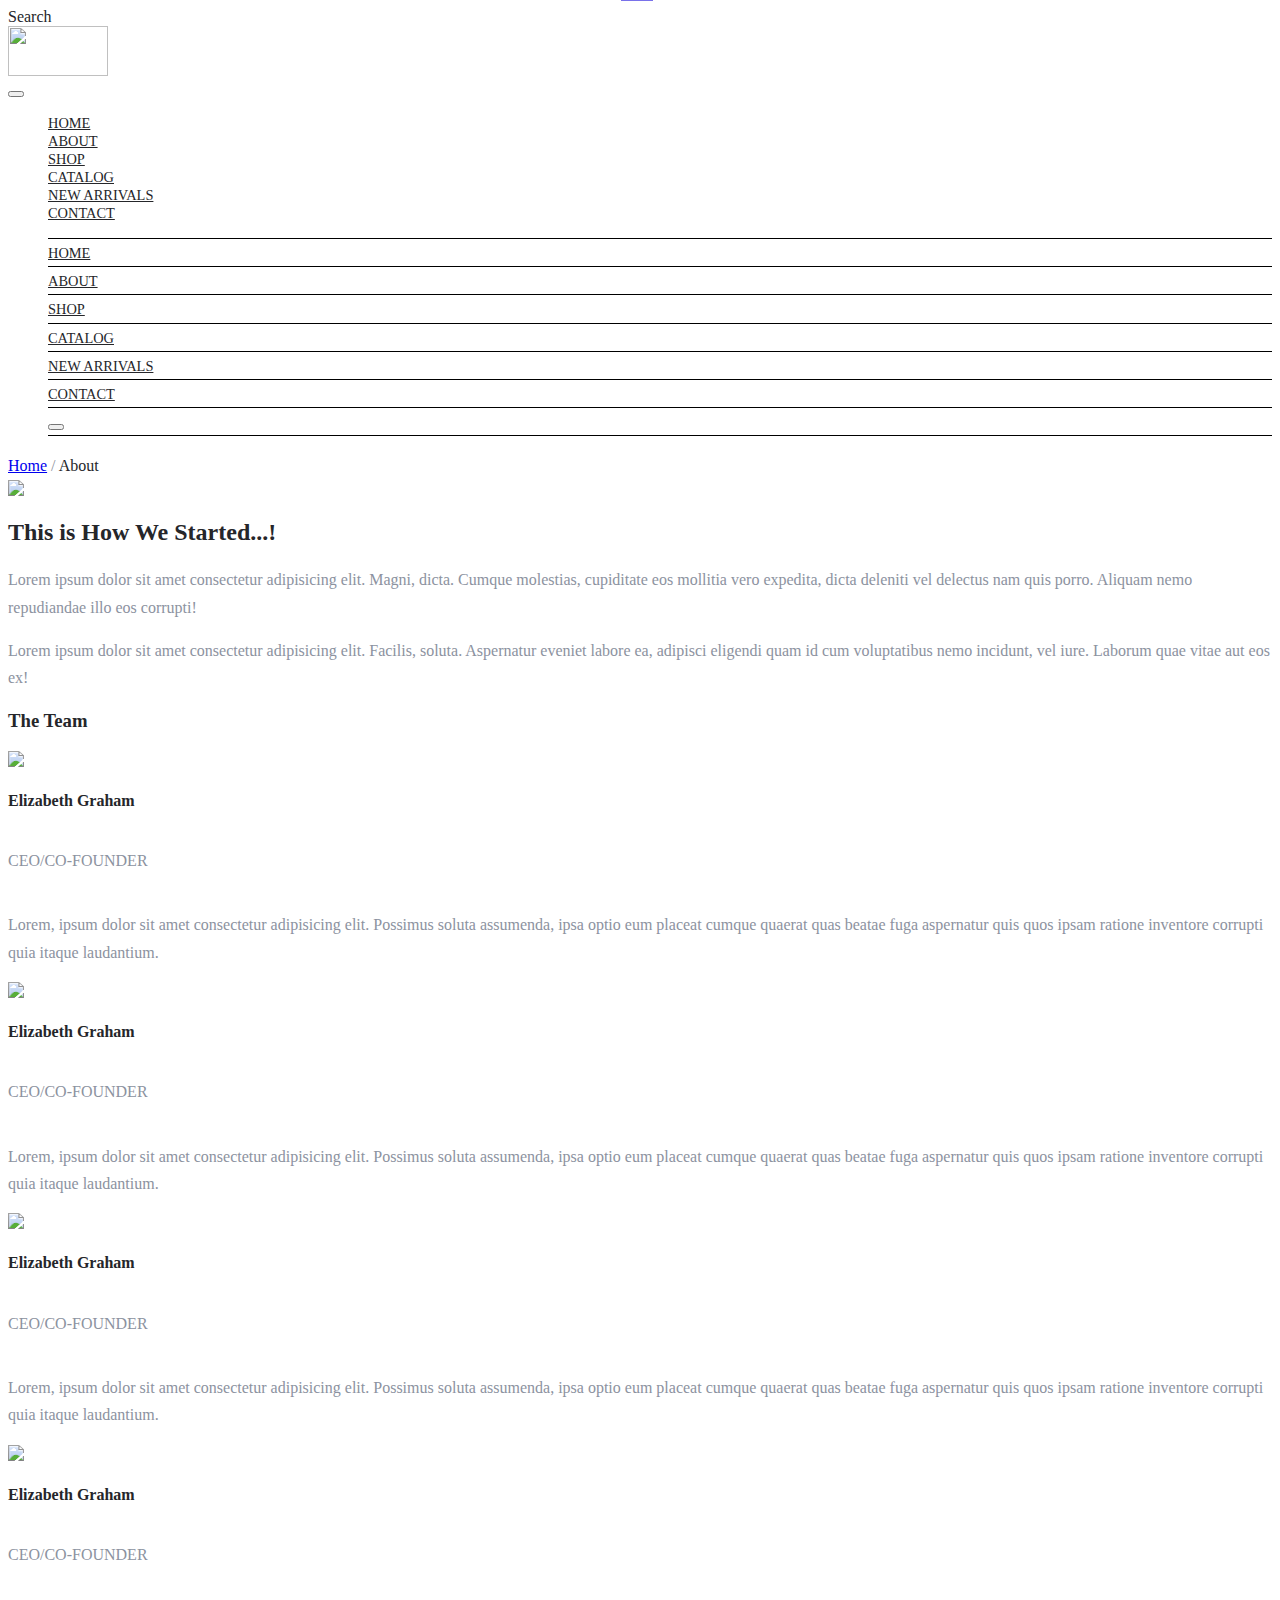
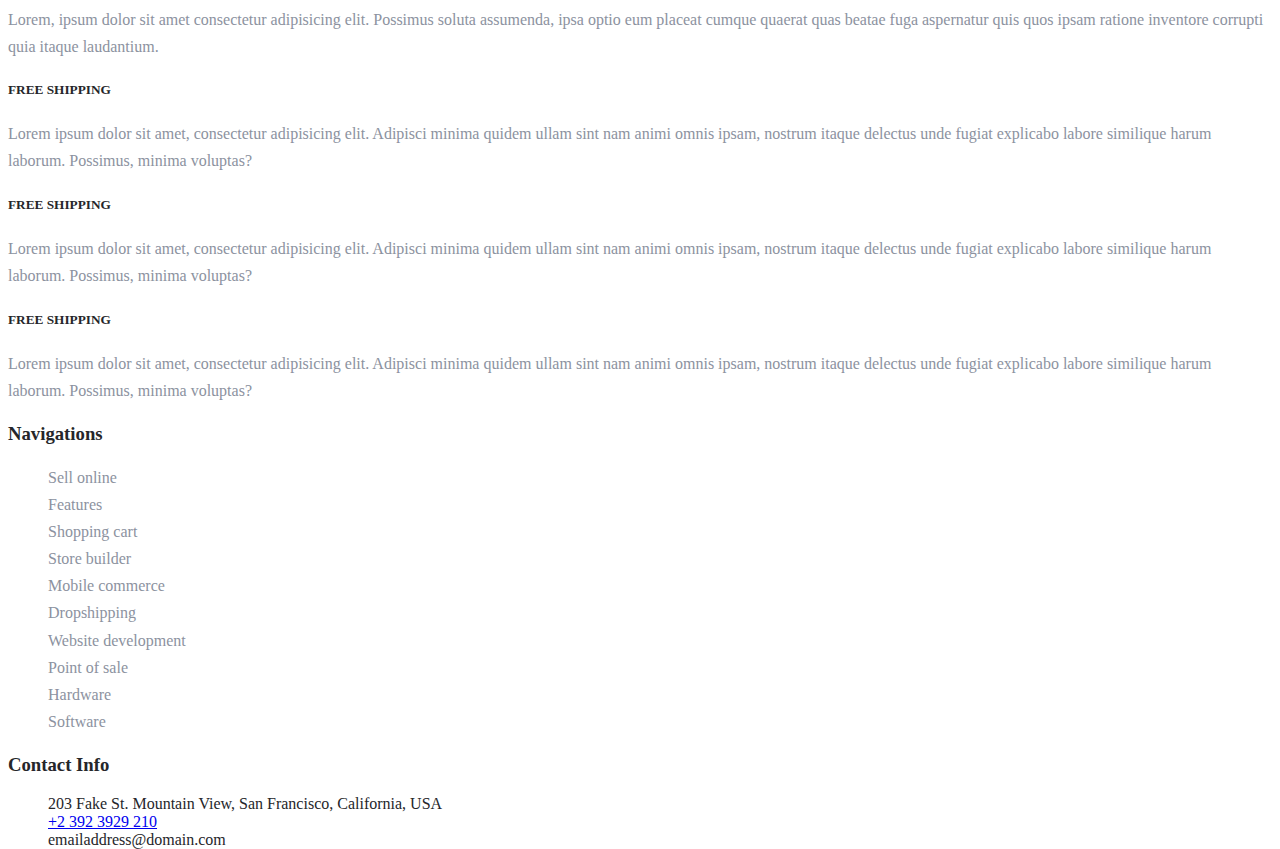
==== about.html @ 743f016a "added about.html page" ====
<!DOCTYPE html>
<html>
<head>
    <title>SHOOPPERS</title>
    <meta charset="utf-8">
    <meta name="viewport" content="width=device-width, initial-scale=1, shrink-to-fit=no">
    <link rel="stylesheet" href="./fonts/fonts.css"> 
    <link rel="stylesheet" href="./fonts/icomoon/style.css">
    <link rel="stylesheet" href="css/bootstrap.min.css">
    <link rel="stylesheet" href="css/style.css" type = "text/css">
</head>
<body>
    <header class = "row pt-5 text-muted sticky-top">
        <div class = "col-lg-12 d-flex flex-wrap justify-content-around align-items-center">
            <div id = "left-nav" >
                <span class="icon icon-search2 p-2"></span>
                <label class = "p-2"> Search</label>
            </div>
            <div id = "left-nav" >
                <img id = "logo" class = "d-none d-md-block d-lg-none d-lg-block d-xl-none d-xl-block" src="./images/logo.png">
            </div>
            <div id = "right-nav">
                <span class = "d-none d-md-block d-lg-none d-lg-block d-xl-none d-xl-block">
                    <span class="icon icon-person"></span>
                    <span class="icon icon-heart-o"></span>
                    <span class="icon icon-shopping_cart"></span>
                </span>
                <button id = "menu" class="d-block d-sm-none d-none d-sm-block d-md-none btn btn-sm mb-2"><i class = "icon icon-menu "></i></button>
            </div>
        </div>
        <div class = "col-lg-12 py-3 d-none d-md-block d-lg-none d-lg-block d-xl-none d-xl-block border-top border-bottom mt-5">
                <ul class="nav justify-content-center">
                    <li class="nav-item has-children">
                      <a class="nav-link active" href="#">Home</a>
                    </li>
                    <li class="nav-item">
                      <a class="nav-link" href="#">About</a>
                    </li>
                    <li class="nav-item">
                      <a class="nav-link" href="#">Shop</a>
                    </li>
                    <li class="nav-item">
                        <a class="nav-link" href="#">Catalog</a>
                    </li>
                    <li class="nav-item">
                        <a class="nav-link" href="#">New Arrivals</a>
                    </li>
                    <li class="nav-item">
                    <a class="nav-link" href="#">Contact</a>
                    </li>
                </ul>
        </div>
        <div id = "sidebar" class = " container pt-4 col-lg-12 color-grey d-none">
                <ul class="nav flex-column text-right">
                    <li class="nav-item">
                      <a class="nav-link" href="#">Home</a>
                    </li>
                    <li class="nav-item">
                      <a class="nav-link" href="#">About</a>
                    </li>
                    <li class="nav-item">
                      <a class="nav-link" href="#">Shop</a>
                    </li>
                    <li class="nav-item">
                        <a class="nav-link" href="#">Catalog</a>
                    </li>
                    <li class="nav-item">
                        <a class="nav-link" href="#">New Arrivals</a>
                    </li>
                    <li class="nav-item">
                        <a class="nav-link" href="#">Contact</a>
                    </li>
                    <li class="nav-item pt-3 text-uppercase pr-3 py-2">
                        <button id = "close-menu" class = "btn btn-lg btn-danger"><span class="icon icon-close"></span></button>
                    </li>
                </ul>
            </div>
            
    </header>
    <div class = "row bg-light">
        <div class = "container py-3">
            <a href = "#">Home</a> <span class = "color-grey">/</span> About
        </div>
    </div>
    <div class="jumbotron bg-white px-5 border-bottom">
        <div class = "row px-5">
            <div class = "col-lg-6">
                <img src="./images/blog_1.jpg" class = "w-100">
            </div>
            <div class = "col-lg-1"></div>
            <div class = "col-lg-5 mt-1">
                <h2 class = "text-black">This is How We Started...!</h2>
                <p class = "color-grey">Lorem ipsum dolor sit amet consectetur adipisicing elit. Magni, dicta. Cumque molestias, cupiditate eos mollitia vero expedita, dicta deleniti vel delectus nam quis porro. Aliquam nemo repudiandae illo eos corrupti!</p>
                <p class = "color-grey">Lorem ipsum dolor sit amet consectetur adipisicing elit. Facilis, soluta. Aspernatur eveniet labore ea, adipisci eligendi quam id cum voluptatibus nemo incidunt, vel iure. Laborum quae vitae aut eos ex!</p>
            </div>
        </div>
    </div>

    <div class="container border-bottom py-5">
        <div class = "row">
            <div class = "col-lg-12"><h3 id = "features" class = "py-5 text-uppercase text-center">The Team</h3></div>
            <div class = "col-lg-3 col-md-6 col-sm-6 text-left pr-4 mt-5">
                <div class = "z-index-1 ml-3">
                    <div class = "info text-center">
                        <img src="./images/person_1.jpg" class= "rounded-circle w-100">
                        <h4 class = "mt-4">Elizabeth Graham</h4>
                        <h6 class = "color-grey">CEO/CO-FOUNDER</h6>

                        <p class = "color-grey">Lorem, ipsum dolor sit amet consectetur adipisicing elit. Possimus soluta assumenda, ipsa optio eum placeat cumque quaerat quas beatae fuga aspernatur quis quos ipsam ratione inventore corrupti quia itaque laudantium.</p>
                    </div>
                </div>
            </div>
            <div class = "col-lg-3 col-md-6 col-sm-6 text-left pr-4 mt-5">
                <div class = "z-index-1 ml-3">
                    <div class = "info text-center">
                        <img src="./images/person_2.jpg" class= "rounded-circle w-100">
                        <h4 class = "mt-4">Elizabeth Graham</h4>
                        <h6 class = "color-grey">CEO/CO-FOUNDER</h6>

                        <p class = "color-grey">Lorem, ipsum dolor sit amet consectetur adipisicing elit. Possimus soluta assumenda, ipsa optio eum placeat cumque quaerat quas beatae fuga aspernatur quis quos ipsam ratione inventore corrupti quia itaque laudantium.</p>
                    </div>
                </div>
            </div>
            <div class = "col-lg-3 col-md-6 col-sm-6 text-left pr-4 mt-5">
                    <div class = "z-index-1 ml-3">
                        <div class = "info text-center">
                            <img src="./images/person_3.jpg" class= "rounded-circle w-100">
                            <h4 class = "mt-4">Elizabeth Graham</h4>
                        <h6 class = "color-grey">CEO/CO-FOUNDER</h6>

                        <p class = "color-grey">Lorem, ipsum dolor sit amet consectetur adipisicing elit. Possimus soluta assumenda, ipsa optio eum placeat cumque quaerat quas beatae fuga aspernatur quis quos ipsam ratione inventore corrupti quia itaque laudantium.</p>
                        </div>
                    </div>
            </div>
            <div class = "col-lg-3 col-md-6 col-sm-6 text-left pr-4 mt-5">
               <div class = "z-index-1 ml-3">
                        <div class = "info text-center">
                            <img src="./images/person_4.jpg" class= "rounded-circle w-100">
                            <h4 class = "mt-4">Elizabeth Graham</h4>
                        <h6 class = "color-grey">CEO/CO-FOUNDER</h6>

                        <p class = "color-grey">Lorem, ipsum dolor sit amet consectetur adipisicing elit. Possimus soluta assumenda, ipsa optio eum placeat cumque quaerat quas beatae fuga aspernatur quis quos ipsam ratione inventore corrupti quia itaque laudantium.</p>
                        </div>
                </div>
            </div>
        </div>
    </div>

    <div class="container border-bottom pb-2">
            <div class = "row pt-3">
                <div class = "col-lg-4 col-md-12 col-sm-12 text-left d-lg-flex align-self-start mt-2">
                    <span class="icon-truck icons mr-3"></span>
                    <div>
                        <h5 class = "text-uppercase">FREE SHIPPING</h5>
                        <p class = "color-grey">Lorem ipsum dolor sit amet, consectetur adipisicing elit. Adipisci minima quidem ullam sint nam animi omnis ipsam, nostrum itaque delectus unde fugiat explicabo labore similique harum laborum. Possimus, minima voluptas?</p>
                    </div>    
                </div>
                <div class = "col-lg-4 col-md-12 col-sm-12 text-left d-lg-flex align-self-start mt-2">
                    <span class="icon-truck icons mr-3"></span>
                    <div>
                        <h5 class = "text-uppercase">FREE SHIPPING</h5>
                        <p class = "color-grey">Lorem ipsum dolor sit amet, consectetur adipisicing elit. Adipisci minima quidem ullam sint nam animi omnis ipsam, nostrum itaque delectus unde fugiat explicabo labore similique harum laborum. Possimus, minima voluptas?</p>
                    </div>    
                </div>
                <div class = "col-lg-4 col-md-12 col-sm-12 text-left d-lg-flex align-self-start mt-2">
                    <span class="icon-truck icons mr-3"></span>
                    <div>
                        <h5 class = "text-uppercase">FREE SHIPPING</h5>
                        <p class = "color-grey">Lorem ipsum dolor sit amet, consectetur adipisicing elit. Adipisci minima quidem ullam sint nam animi omnis ipsam, nostrum itaque delectus unde fugiat explicabo labore similique harum laborum. Possimus, minima voluptas?</p>
                    </div>    
                </div>
            </div>
        </div>

       <div class = "container pt-5">
            <div class = "row">
                <div class = "col-lg-6 col-md-6 col-sm-6">
                    <h3>Navigations</h3>
                    <div class = "nav-links pt-3">
                        <ul class = "d-flex flex-wrap align-items-center nav-links-group pl-0">
                            <li class = "m-2 nav-link-items color-grey">Sell online</li>
                            <li class = "m-2 nav-link-items color-grey">Features</li>
                            <li class = "m-2 nav-link-items color-grey">Shopping cart</li>
                            <li class = "m-2 nav-link-items color-grey">Store builder</li>
                            <li class = "m-2 nav-link-items color-grey">Mobile commerce</li>
                            <li class = "m-2 nav-link-items color-grey">Dropshipping</li>
                            <li class = "m-2 nav-link-items color-grey">Website development</li>
                            <li class = "m-2 nav-link-items color-grey">Point of sale</li>
                            <li class = "m-2 nav-link-items color-grey">Hardware</li>
                            <li class = "m-2 nav-link-items color-grey">Software</li>
                        </ul>
                    </div>
                </div>
                <div class = "col-lg-6 col-md-6 col-sm-6">
                    <div class="block-5 mb-5">
                        <h3 class="footer-heading">Contact Info</h3>
                        <ul class="nav-links-group pt-4 pl-0">
                            <li> <i class = "icon-address-book mr-2"></i> 203 Fake St. Mountain View, San Francisco, California, USA</li>
                            <li> <i class = "icon-contact_phone mr-2"></i> <a href="tel://23923929210">+2 392 3929 210</a></li>
                            <li> <i class = "icon-contact_mail mr-2"></i>emailaddress@domain.com</li>
                        </ul>
                    </div>
                </div>
            </div>
        </div>
<script src="./js/jquery-3.2.1.js"></script>
<script src="js/popper.min.js"></script>
<script src="js/bootstrap.min.js"></script>
<script src = "./js/main.js"> </script>
</body>
</html>
---- css/style.css ----
html {
    font-size: 16px !important;
    height: 100%;
    color: #25262a;
}

#sidebar {
    background: #fff;
}

#sidebar ul li {
    border-bottom: 1px solid black;
}

#sidebar ul li:first-child {
    border-top: 1px solid black;
}

#sidebar ul {
    background: #fff;
}

.sticky-top {
    background-color: #fff !important;
    transition: background-color 200ms linear;
}

.color-grey {
    color: #8c92a0 !important;
    line-height: 1.7;
    font-weight: 300;
    font-size: 1rem;
}

.nav-link-items {
    color: #8c92a0 !important;
    line-height: 1.7;
    font-size: 1rem;
}

.nav-links-group li {
    flex: 1 0 25%;
}

#logo {
    height: 50px;
    width: 100px;
}

#menu {
    font-size: 2rem;
}

.nav li a {
    color: #25262a;
    font-size: 0.9rem;
    text-transform: uppercase;
}

#brand {
    background-color: #A6F3ED !important;
    color: #000;
}

#brand #brand_logo {
    width: 100%;
}

#brand p {
    line-height: 35px;
    color: #333333;
}

#brand_title_logo {
    font-weight: 900;
}

.icons {
    color: #7971ea;
    font-size: 3rem;
}

.images {
    height: 500px;
}

.images .img {
    background-size: 100% 100%;
    background-repeat: no-repeat;
}

.women {
    background: linear-gradient(to bottom, transparent 0%, transparent 18%, rgba(0, 0, 0, 0.8) 99%, rgba(0, 0, 0, 0.8) 100%), url('../images/women.jpg');
}

.info {
    position: relative;
    height: 100%;
    width: 100%;
}

.description {
    position: absolute;
    bottom: 5px;
    left: 10px;
    color: white;
}

#features:after {
    content:"";
    background: #7971ea;
    position: absolute;
    top: 0;
    left: 48.5%;
    height: 1px;
    width: 2.5%;
}

ul li {
    list-style: none;
}
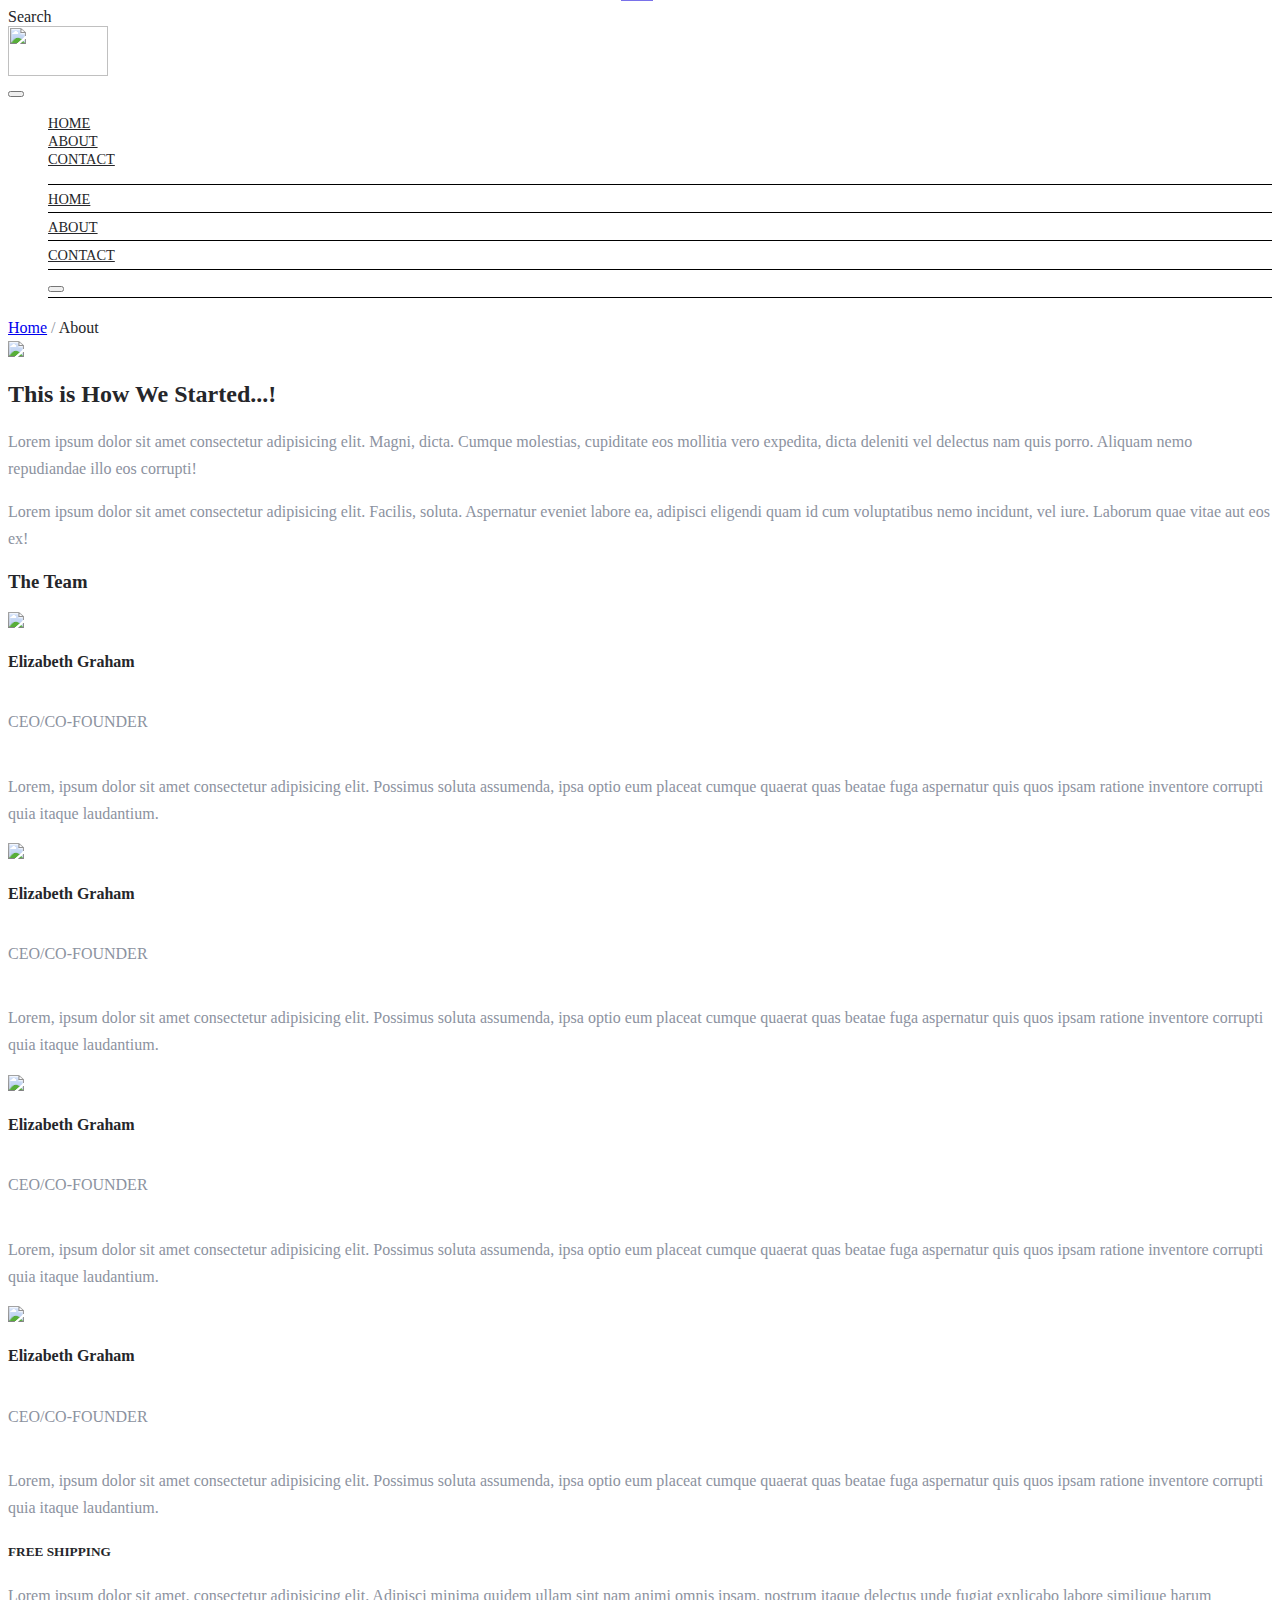
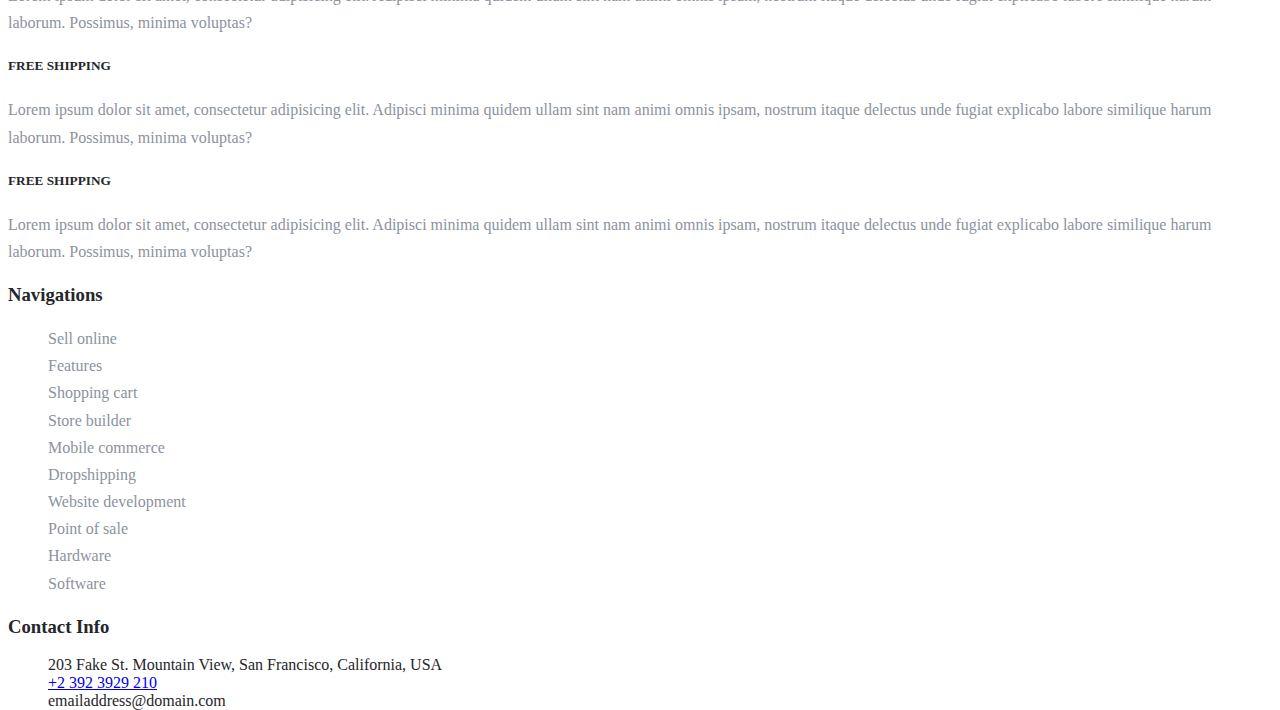
==== commit 3c17383b: "fix links and added contact-us page" ====
--- a/about.html
+++ b/about.html
@@ -31,51 +31,32 @@
         <div class = "col-lg-12 py-3 d-none d-md-block d-lg-none d-lg-block d-xl-none d-xl-block border-top border-bottom mt-5">
                 <ul class="nav justify-content-center">
                     <li class="nav-item has-children">
-                      <a class="nav-link active" href="#">Home</a>
+                      <a class="nav-link" href="index.html">Home</a>
                     </li>
                     <li class="nav-item">
-                      <a class="nav-link" href="#">About</a>
+                      <a class="nav-link" href="about.html">About</a>
                     </li>
                     <li class="nav-item">
-                      <a class="nav-link" href="#">Shop</a>
-                    </li>
-                    <li class="nav-item">
-                        <a class="nav-link" href="#">Catalog</a>
-                    </li>
-                    <li class="nav-item">
-                        <a class="nav-link" href="#">New Arrivals</a>
-                    </li>
-                    <li class="nav-item">
-                    <a class="nav-link" href="#">Contact</a>
+                        <a class="nav-link" href="contact-us.html">Contact</a>
                     </li>
                 </ul>
         </div>
         <div id = "sidebar" class = " container pt-4 col-lg-12 color-grey d-none">
                 <ul class="nav flex-column text-right">
                     <li class="nav-item">
-                      <a class="nav-link" href="#">Home</a>
+                        <a class="nav-link" href="index.html">Home</a>
                     </li>
                     <li class="nav-item">
-                      <a class="nav-link" href="#">About</a>
+                      <a class="nav-link" href="about.html">About</a>
                     </li>
                     <li class="nav-item">
-                      <a class="nav-link" href="#">Shop</a>
-                    </li>
-                    <li class="nav-item">
-                        <a class="nav-link" href="#">Catalog</a>
-                    </li>
-                    <li class="nav-item">
-                        <a class="nav-link" href="#">New Arrivals</a>
-                    </li>
-                    <li class="nav-item">
-                        <a class="nav-link" href="#">Contact</a>
+                        <a class="nav-link" href="contact-us.html">Contact</a>
                     </li>
                     <li class="nav-item pt-3 text-uppercase pr-3 py-2">
                         <button id = "close-menu" class = "btn btn-lg btn-danger"><span class="icon icon-close"></span></button>
                     </li>
                 </ul>
-            </div>
-            
+        </div>
     </header>
     <div class = "row bg-light">
         <div class = "container py-3">
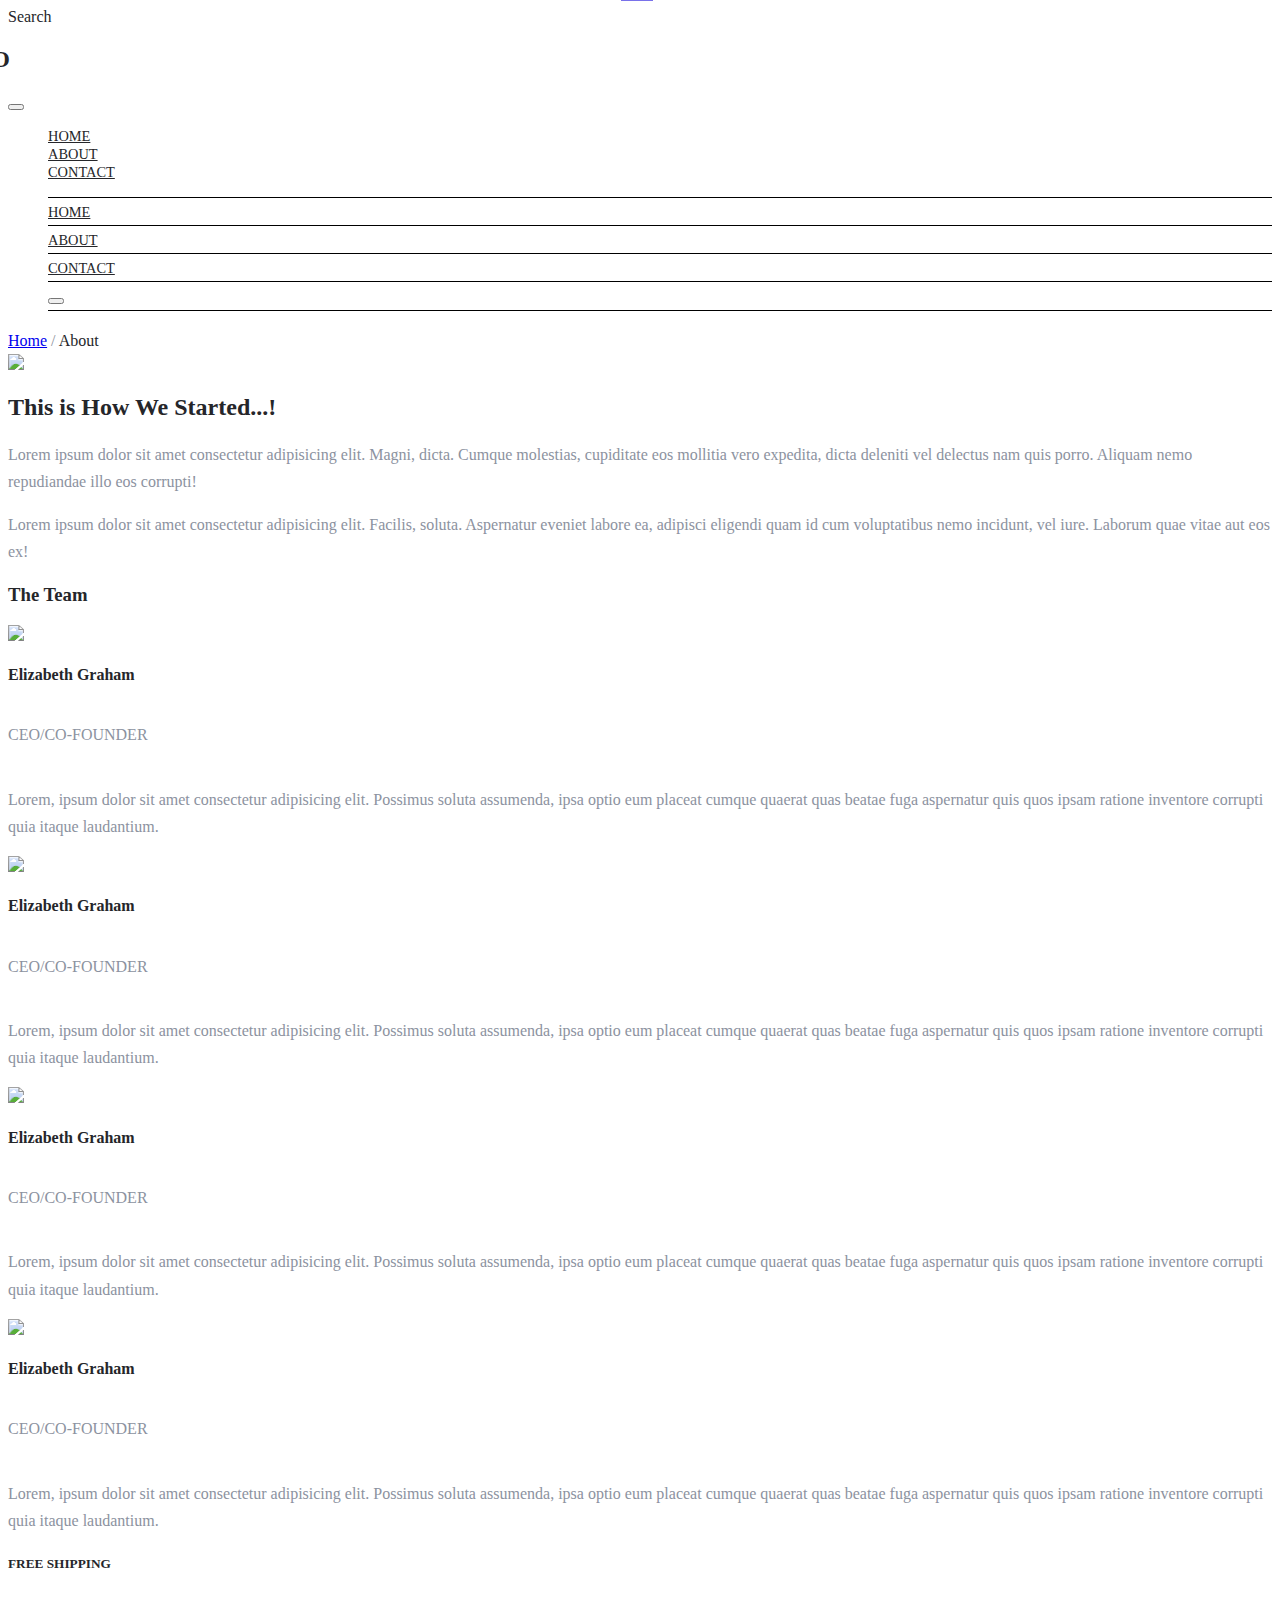
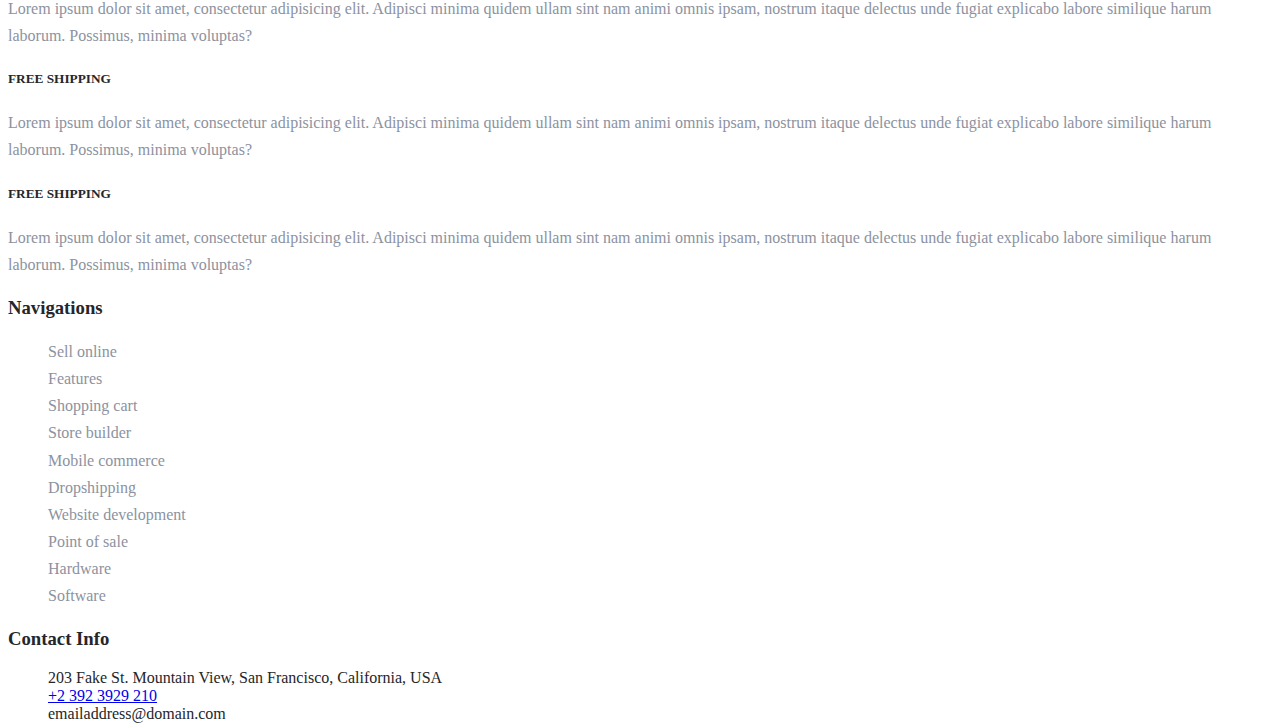
==== commit 942ef3f2: "fix logo" ====
--- a/about.html
+++ b/about.html
@@ -16,8 +16,8 @@
                 <span class="icon icon-search2 p-2"></span>
                 <label class = "p-2"> Search</label>
             </div>
-            <div id = "left-nav" >
-                <img id = "logo" class = "d-none d-md-block d-lg-none d-lg-block d-xl-none d-xl-block" src="./images/logo.png">
+            <div id = "mid-nav"  >
+                <h2 class = "border">LOGO</h2>
             </div>
             <div id = "right-nav">
                 <span class = "d-none d-md-block d-lg-none d-lg-block d-xl-none d-xl-block">
--- a/css/style.css
+++ b/css/style.css
@@ -106,6 +106,10 @@
     color: white;
 }
 
+#mid-nav {
+    margin-left: -70px;
+}
+
 #features:after {
     content:"";
     background: #7971ea;
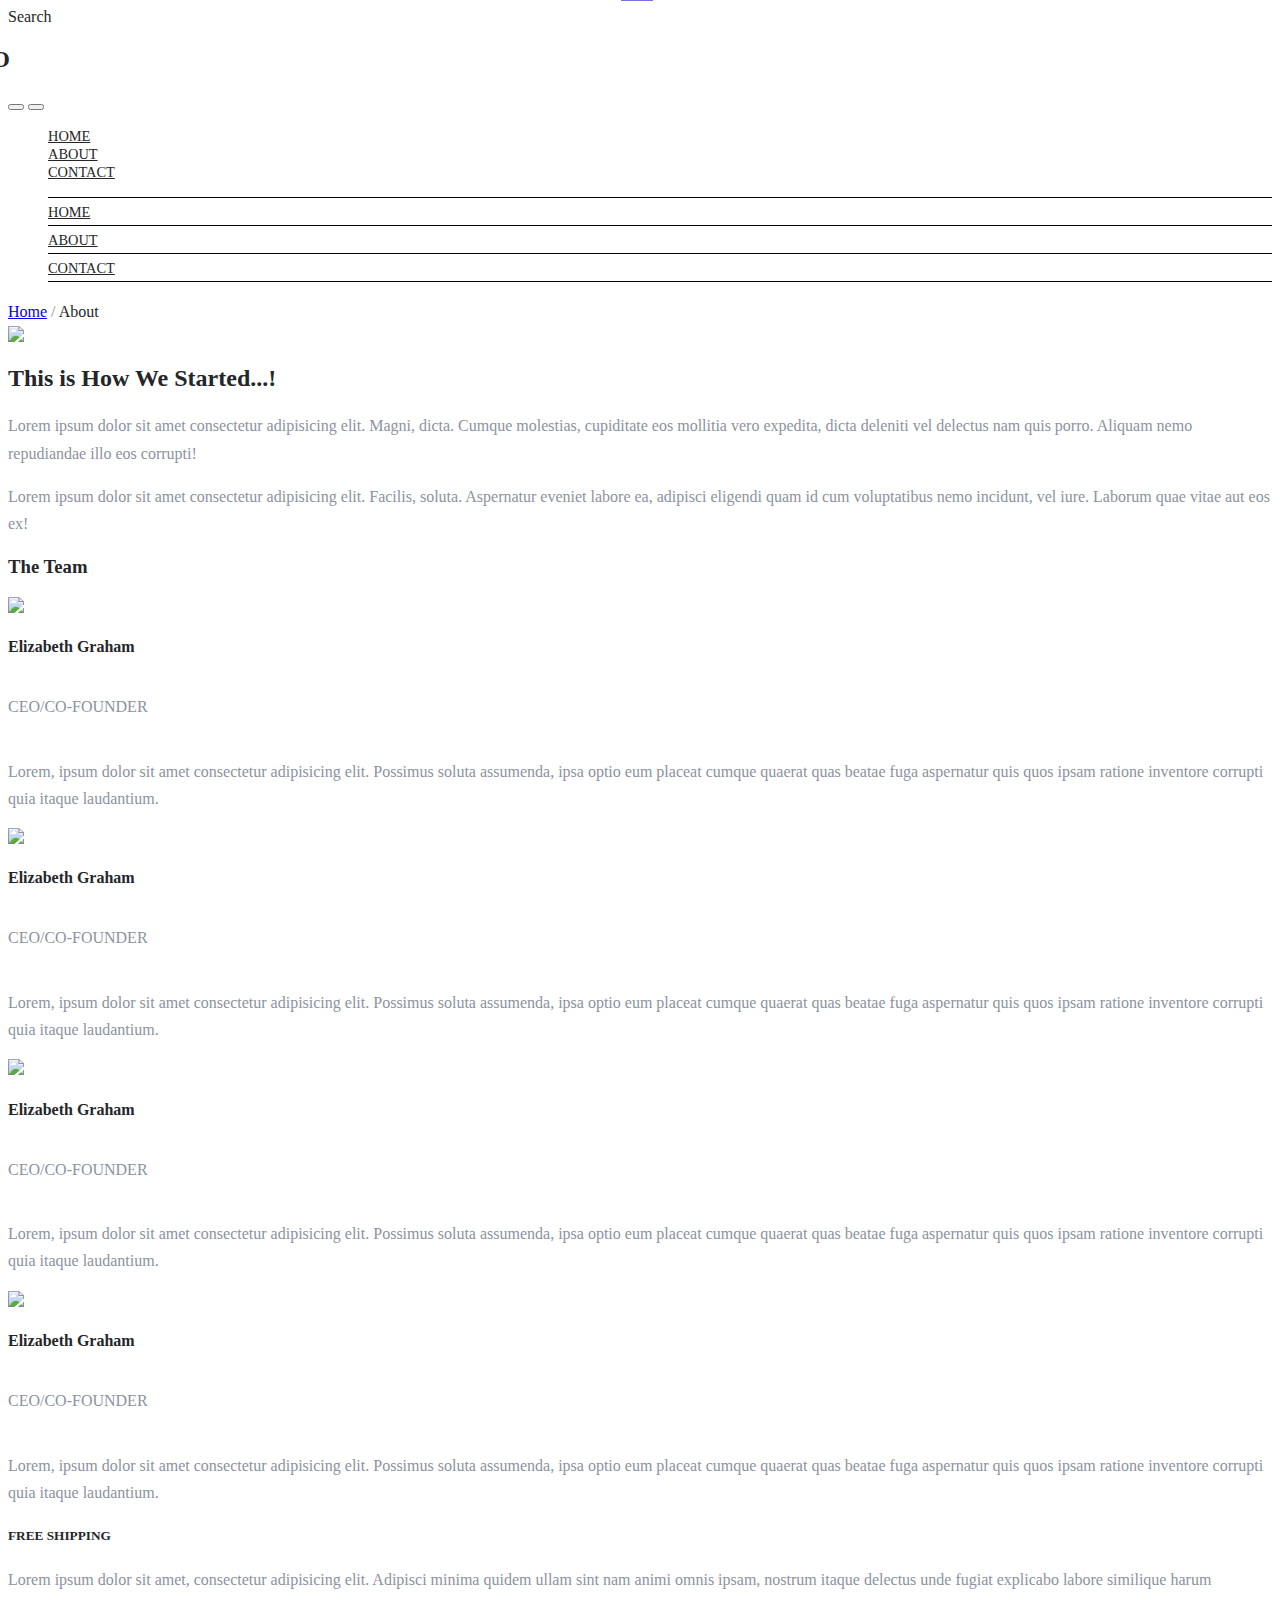
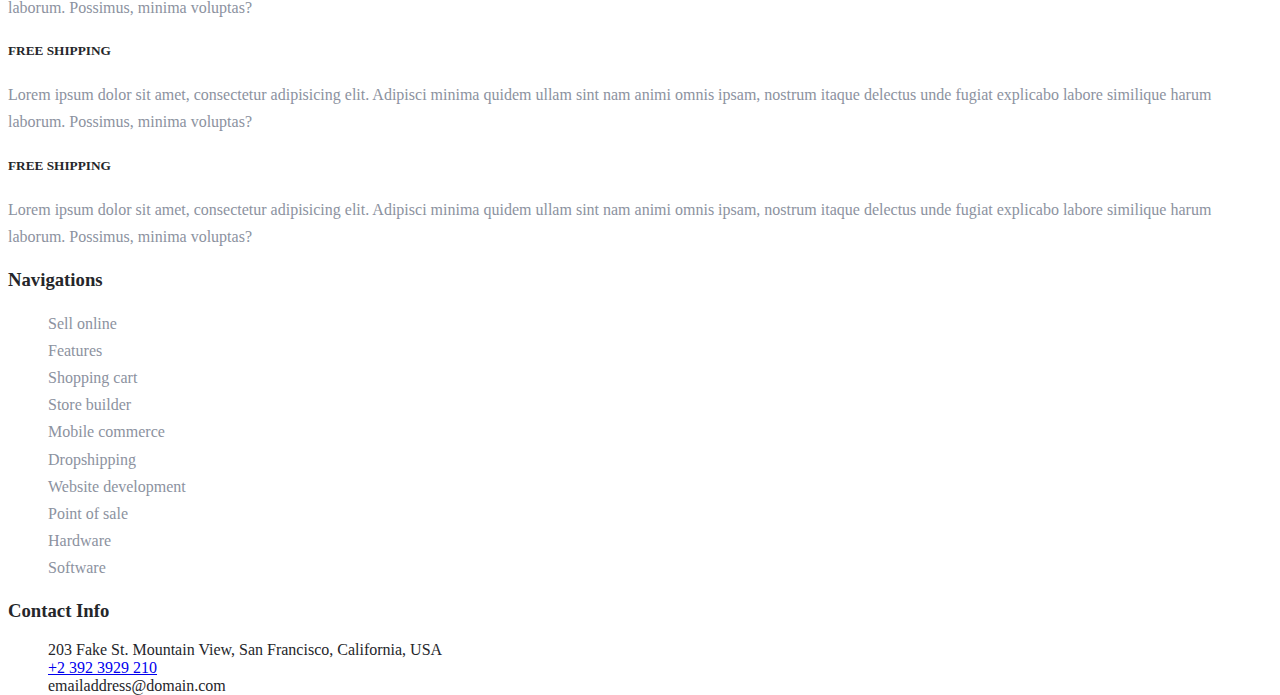
==== commit a99fd3a9: "fix sidebar" ====
--- a/about.html
+++ b/about.html
@@ -25,7 +25,8 @@
                     <span class="icon icon-heart-o"></span>
                     <span class="icon icon-shopping_cart"></span>
                 </span>
-                <button id = "menu" class="d-block d-sm-none d-none d-sm-block d-md-none btn btn-sm mb-2"><i class = "icon icon-menu "></i></button>
+                <button id = "menu" class="menu d-block d-sm-none d-none d-sm-block d-md-none btn btn-sm mb-2"><i class = "icon icon-menu "></i></button>
+                <button id = "close-menu" class="menu d-none mb-2 btn btn-sm"><i class = "icon icon-close "></i></button>
             </div>
         </div>
         <div class = "col-lg-12 py-3 d-none d-md-block d-lg-none d-lg-block d-xl-none d-xl-block border-top border-bottom mt-5">
@@ -51,9 +52,6 @@
                     </li>
                     <li class="nav-item">
                         <a class="nav-link" href="contact-us.html">Contact</a>
-                    </li>
-                    <li class="nav-item pt-3 text-uppercase pr-3 py-2">
-                        <button id = "close-menu" class = "btn btn-lg btn-danger"><span class="icon icon-close"></span></button>
                     </li>
                 </ul>
         </div>
--- a/css/style.css
+++ b/css/style.css
@@ -47,7 +47,7 @@
     width: 100px;
 }
 
-#menu {
+.menu {
     font-size: 2rem;
 }
 
